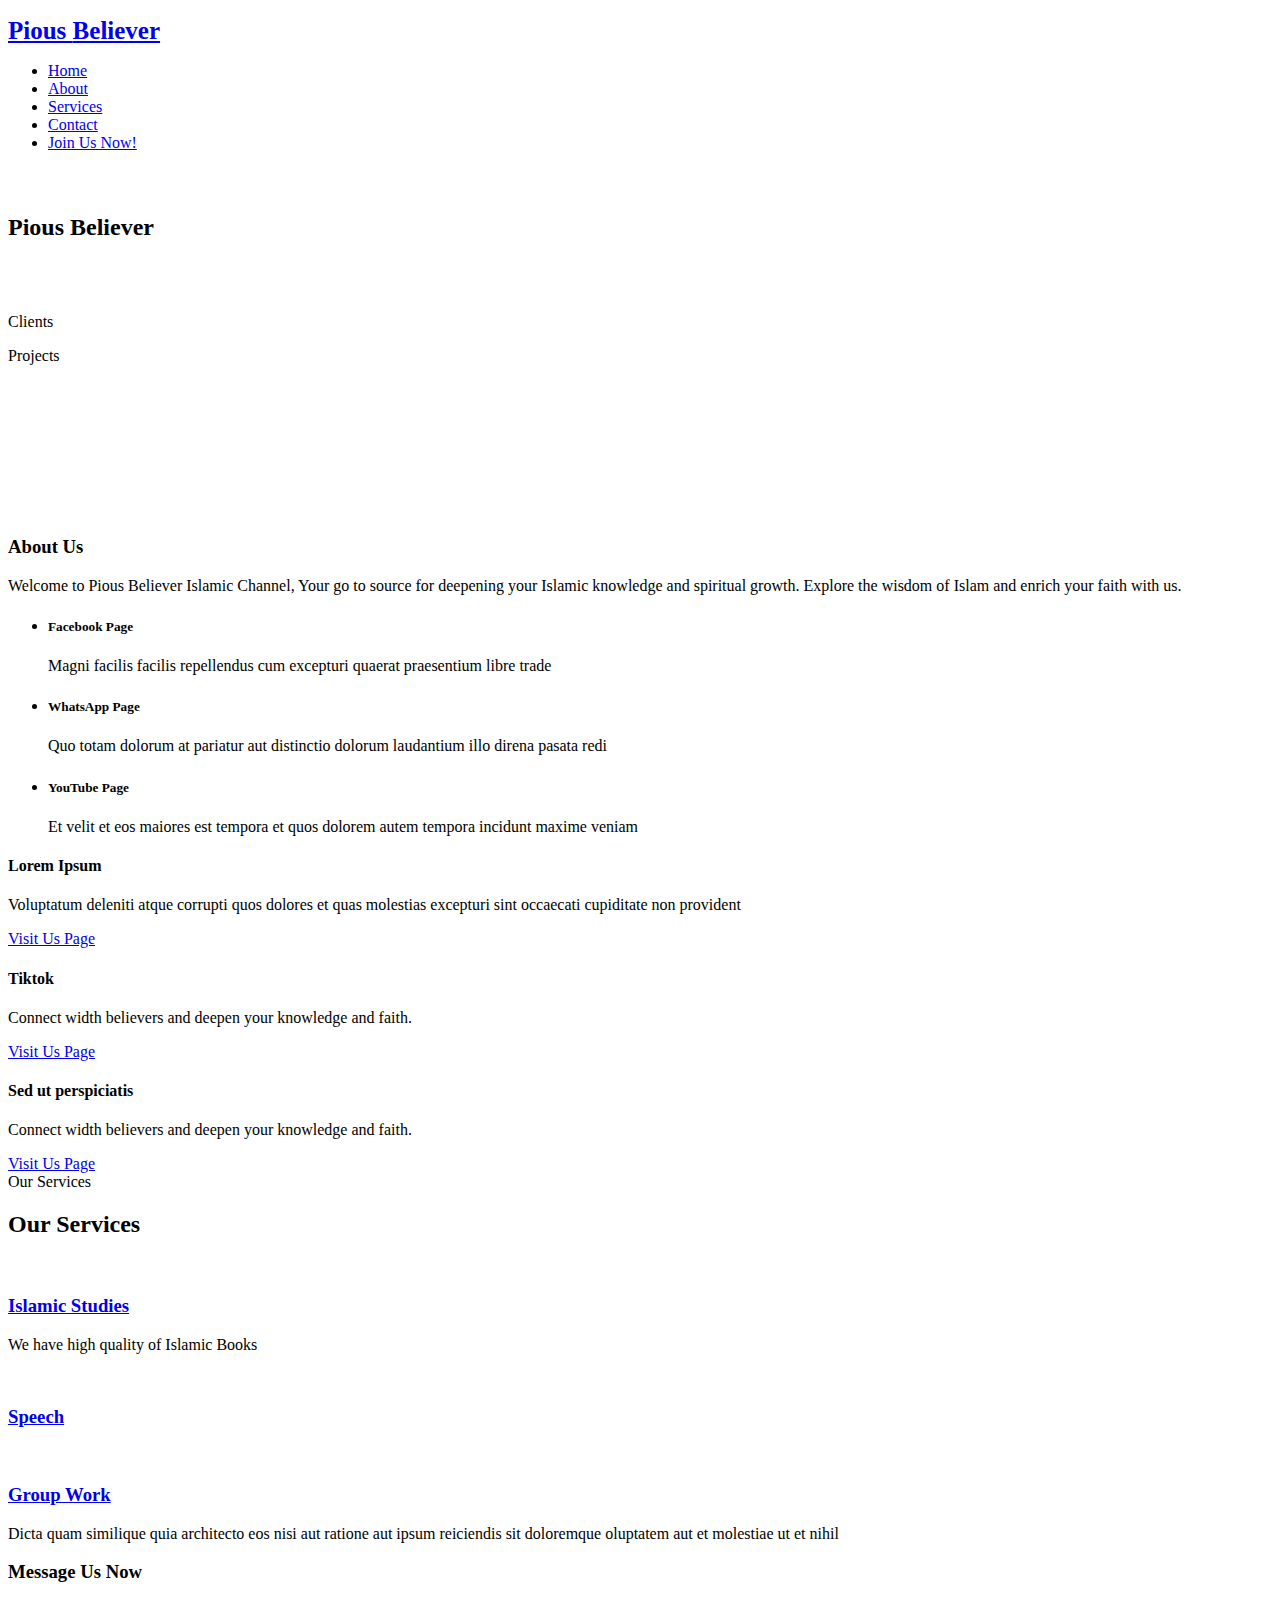
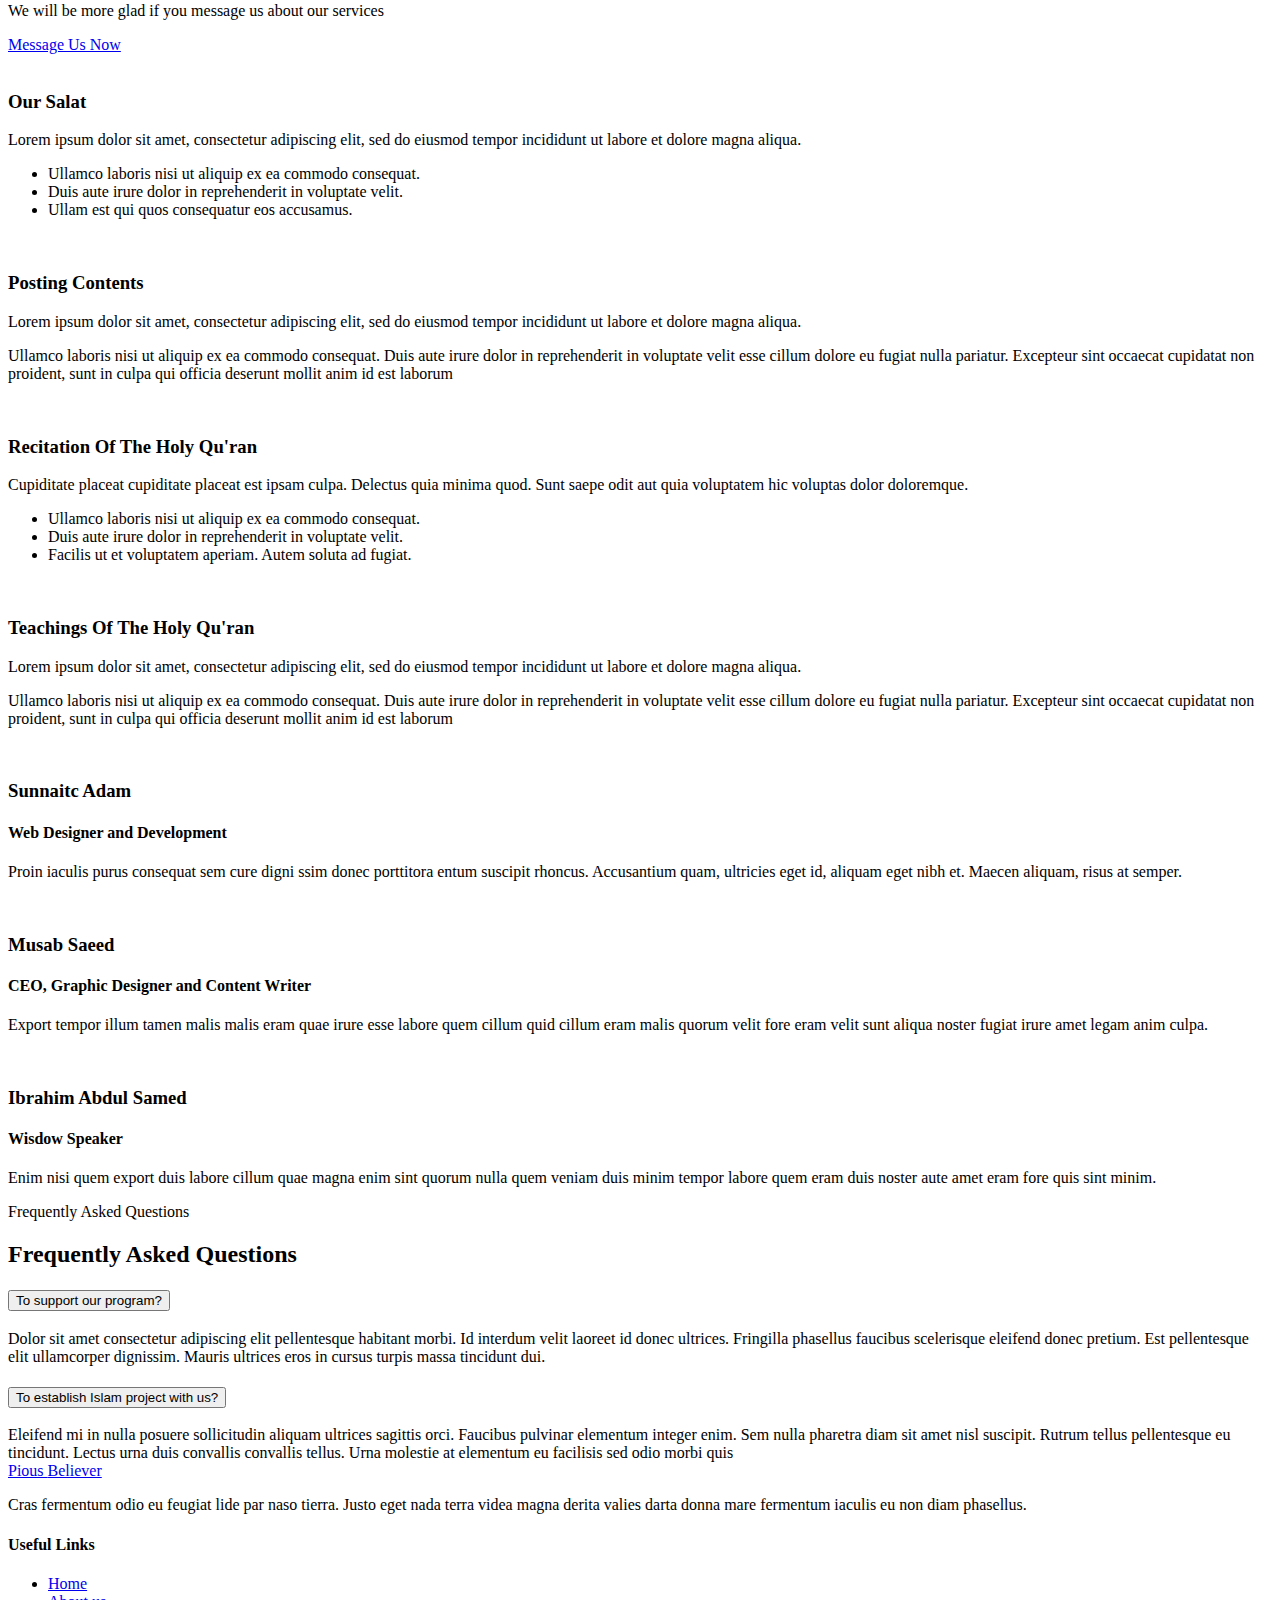
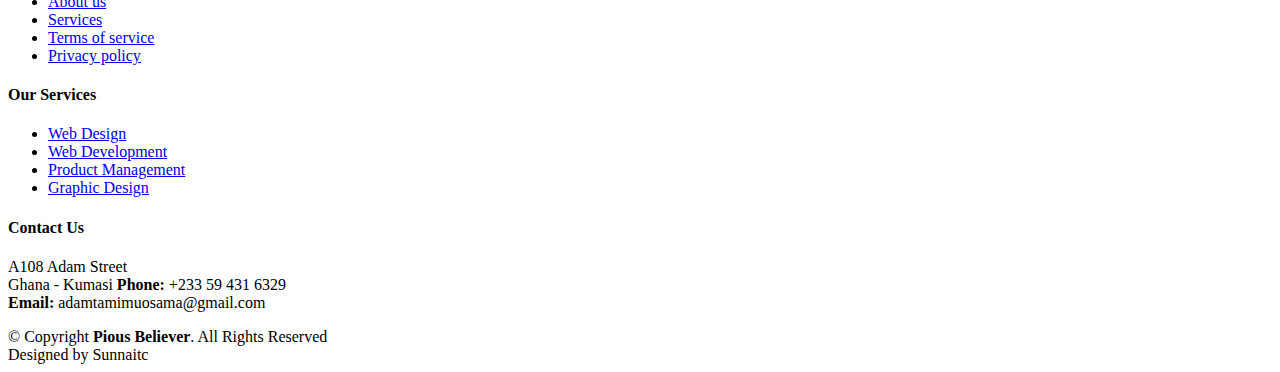
==== index.html @ f5416a4a "Add initial Islamic website" ====
<!DOCTYPE html>
<html lang="en">

<head>
  <meta charset="utf-8">
  <meta content="width=device-width, initial-scale=1.0" name="viewport">

  <title>Pious Channel</title>
  <meta content="" name="description">
  <meta content="" name="keywords">

  <!-- Favicons -->
  <link href="assets/img/favicon.png" rel="icon">
  <link href="assets/img/apple-touch-icon.png" rel="apple-touch-icon">

  <!-- Google Fonts -->
  <link rel="preconnect" href="https://fonts.googleapis.com">
  <link rel="preconnect" href="https://fonts.gstatic.com" crossorigin>
  <link href="https://fonts.googleapis.com/css2?family=Open+Sans:ital,wght@0,300;0,400;0,500;0,600;0,700;1,300;1,400;1,600;1,700&family=Poppins:ital,wght@0,300;0,400;0,500;0,600;0,700;1,300;1,400;1,500;1,600;1,700&family=Inter:ital,wght@0,300;0,400;0,500;0,600;0,700;1,300;1,400;1,500;1,600;1,700&display=swap" rel="stylesheet">

  <!-- Vendor CSS Files -->
  <link href="assets/vendor/bootstrap/css/bootstrap.min.css" rel="stylesheet">
  <link href="assets/vendor/bootstrap-icons/bootstrap-icons.css" rel="stylesheet">
  <link href="assets/vendor/fontawesome-free/css/all.min.css" rel="stylesheet">
  <link href="assets/vendor/glightbox/css/glightbox.min.css" rel="stylesheet">
  <link href="assets/vendor/swiper/swiper-bundle.min.css" rel="stylesheet">
  <link href="assets/vendor/aos/aos.css" rel="stylesheet">

  <!-- Template Main CSS File -->
  <link href="assets/css/main.css" rel="stylesheet">

  <!-- ============================================
  ======================================================== -->
</head>

<body>

  <!-- ======= Header ======= -->
  <header id="header" class="header d-flex align-items-center fixed-top">
    <div class="container-fluid container-xl d-flex align-items-center justify-content-between">

      <a href="index.html" class="logo d-flex align-items-center">
        <!-- Uncomment the line below if you also wish to use an image logo -->
        <!-- <img src="assets/img/logo.png" alt=""> -->
        <h1 style="font-size: 25px;">Pious <span class="color-head">Believer</span></h1>
      </a>

      <i class="mobile-nav-toggle mobile-nav-show bi bi-list"></i>
      <i class="mobile-nav-toggle mobile-nav-hide d-none bi bi-x"></i>
      <nav id="navbar" class="navbar">
        <ul>
          <li><a id="move-center" href="index.html" class="active">Home</a></li>
          <li><a id="move-center" href="about.html">About</a></li>
          <li><a id="move-center" href="services.html">Services</a></li>
          <li><a id="move-center" href="contact.html">Contact</a></li>

          <li><a class="get-a-quote" href="get-a-quote.html">Join Us Now!</a></li>
        </ul>
      </nav><!-- .navbar -->

    </div>
  </header><!-- End Header -->
  <!-- End Header -->

  <!-- ======= Hero Section ======= -->
  <section id="hero" class="hero d-flex align-items-center">
    <div class="container">
      <div class="row gy-4 d-flex justify-content-between">
        <div class="col-lg-6 order-2 order-lg-1 d-flex flex-column justify-content-center">
          <p style="font-size: 20px; color: white; margin-bottom: 10px;">Welcome to</p>
          <h2 data-aos="fade-up"> Pious <span class="color-head">Believer</span> </h2>
          <p data-aos="fade-up" data-aos-delay="100" style="color: white;">let's a lighting our Islamic strenght in islamical way to build <br>
             strong relation with our deen. </p>

          <div class="row gy-4" data-aos="fade-up" data-aos-delay="400">

            <div class="col-lg-3 col-6">
              <div class="stats-item text-center w-100 h-100">
                <span data-purecounter-start="0" data-purecounter-end="232" data-purecounter-duration="1" class="purecounter"></span>
                <p>Clients</p>
              </div>
            </div><!-- End Stats Item -->

            <div class="col-lg-3 col-6">
              <div class="stats-item text-center w-100 h-100">
                <span data-purecounter-start="0" data-purecounter-end="521" data-purecounter-duration="1" class="purecounter"></span>
                <p>Projects</p>
              </div>
            </div><!-- End Stats Item -->


          </div>
        </div>

        <div class="col-lg-5 order-1 order-lg-2 hero-img" data-aos="zoom-out">
          <img src="assets/img/hero-img.svg" class="img-fluid mb-3 mb-lg-0" alt="">
        </div>

      </div>
    </div>
  </section><!-- End Hero Section -->

  <main id="main">

    <!-- ======= About Us Section ======= -->
    <section id="about" class="about pt-0 "  style="margin-top: 100px;">
      <div class="container" data-aos="fade-up">

        <div class="row gy-4">
          <div class="col-lg-6 position-relative align-self-start order-lg-last order-first">
            <img src="assets/img/about.jpg" class="img-fluid" alt="">
            <a href="https://www.youtube.com/watch?v=LXb3EKWsInQ" class="glightbox play-btn"></a>
          </div>
          <div class="col-lg-6 content order-last  order-lg-first">
            <h3>About Us</h3>
            <p>
              Welcome to Pious Believer Islamic Channel, Your go to source for deepening your Islamic
              knowledge and spiritual growth. Explore the wisdom of Islam and enrich your faith with us.
            </p>
            <ul>
              <li data-aos="fade-up" data-aos-delay="100">
                <i class="bi bi-facebook"></i>
                <div>
                  <h5>Facebook Page</h5>
                  <p>Magni facilis facilis repellendus cum excepturi quaerat praesentium libre trade</p>
                </div>
              </li>
              <li data-aos="fade-up" data-aos-delay="200">
                <i class="bi bi-whatsapp"></i>
                <div>
                  <h5>WhatsApp Page</h5>
                  <p>Quo totam dolorum at pariatur aut distinctio dolorum laudantium illo direna pasata redi</p>
                </div>
              </li>
              <li data-aos="fade-up" data-aos-delay="300">
                <i class="bi bi-youtube"></i>
                <div>
                  <h5>YouTube Page</h5>
                  <p>Et velit et eos maiores est tempora et quos dolorem autem tempora incidunt maxime veniam</p>
                </div>
              </li>
            </ul>
          </div>
        </div>

      </div>
    </section><!-- End About Us Section -->

    
    <!-- ======= Featured Services Section ======= -->
    <section id="featured-services" class="featured-services">
      <div class="container">

        <div class="row gy-4">

          <div class="col-lg-4 col-md-6 service-item d-flex" data-aos="fade-up">
            <div class="icon flex-shrink-0"><i class="fa-solid fa-youtube"></i></div>
            <div>
              <h4 class="title">Lorem Ipsum</h4>
              <p class="description">Voluptatum deleniti atque corrupti quos dolores et quas molestias excepturi sint occaecati cupiditate non provident</p>
              <a href="#" class="readmore stretched-link"><span>Visit Us Page</span><i class="bi bi-arrow-right"></i></a>
            </div>
          </div>
          <!-- End Service Item -->

          <div class="col-lg-4 col-md-6 service-item d-flex" data-aos="fade-up" data-aos-delay="100">
            <div class="icon flex-shrink-0"><i class="fa-solid fa-tiktok"></i></div>
            <div>
              <h4 class="title">Tiktok</h4>
              <p class="description">Connect width believers and deepen your knowledge and faith.</p>
              <a href="#" class="readmore stretched-link"><span>Visit Us Page</span><i class="bi bi-arrow-right"></i></a>
            </div>
          </div><!-- End Service Item -->

          <div class="col-lg-4 col-md-6 service-item d-flex" data-aos="fade-up" data-aos-delay="200">
            <div class="icon flex-shrink-0"><i class="fa-solid fa-facebook"></i></div>
            <div>
              <h4 class="title">Sed ut perspiciatis</h4>
              <p class="description">Connect width believers and deepen your knowledge and faith.</p>
              <a href="#" class="readmore stretched-link"><span>Visit Us Page</span><i class="bi bi-arrow-right"></i></a>
            </div>
          </div><!-- End Service Item -->

        </div>

      </div>
    </section><!-- End Featured Services Section -->

    <!-- ======= Services Section ======= -->
    <section id="service" class="services pt-0">
      <div class="container" data-aos="fade-up">

        <div class="section-header">
          <span>Our Services</span>
          <h2>Our Services</h2>

        </div>

        <div class="row gy-4">

          <div class="col-lg-4 col-md-6" data-aos="fade-up" data-aos-delay="100">
            <div class="card">
              <div class="card-img">
                <img src="assets/img/storage-service.jpg" alt="" class="img-fluid">
              </div>
              <h3><a href="#" class="stretched-link">Islamic Studies</a></h3>
              <p>We have high quality of Islamic Books</p>
            </div>
          </div><!-- End Card Item -->

          <div class="col-lg-4 col-md-6" data-aos="fade-up" data-aos-delay="200">
            <div class="card">
              <div class="card-img">
                <img src="assets/img/logistics-service.jpg" alt="" class="img-fluid">
              </div>
              <h3><a href="#" class="stretched-link">Speech</a></h3>
              <p></p>
            </div>
          </div><!-- End Card Item -->

          <div class="col-lg-4 col-md-6" data-aos="fade-up" data-aos-delay="300">
            <div class="card">
              <div class="card-img">
                <img src="assets/img/cargo-service.jpg" alt="" class="img-fluid">
              </div>
              <h3><a href="#" class="stretched-link">Group Work</a></h3>
              <p>Dicta quam similique quia architecto eos nisi aut ratione aut ipsum reiciendis sit doloremque oluptatem aut et molestiae ut et nihil</p>
            </div>
          </div><!-- End Card Item -->


        </div>

      </div>
    </section><!-- End Services Section -->

    <!-- ======= Call To Action Section ======= -->
    <section id="call-to-action" class="call-to-action">
      <div class="container" data-aos="zoom-out">

        <div class="row justify-content-center">
          <div class="col-lg-8 text-center">
            <h3>Message Us Now</h3>
            <p>We will be more glad if you message us about our services</p>
               <a class="cta-btn" href="contact.html">Message Us Now</a>
          </div>
        </div>

      </div>
    </section><!-- End Call To Action Section -->

    <!-- ======= Features Section ======= -->
    <section id="features" class="features">
      <div class="container">

        <div class="row gy-4 align-items-center features-item" data-aos="fade-up">

          <div class="col-md-5">
            <img src="assets/img/features-1.jpg" class="img-fluid" alt="">
          </div>
          <div class="col-md-7">
            <h3>Our Salat</h3>
            <p class="fst-italic">
              Lorem ipsum dolor sit amet, consectetur adipiscing elit, sed do eiusmod tempor incididunt ut labore et dolore
              magna aliqua.
            </p>
            <ul>
              <li><i class="bi bi-check"></i> Ullamco laboris nisi ut aliquip ex ea commodo consequat.</li>
              <li><i class="bi bi-check"></i> Duis aute irure dolor in reprehenderit in voluptate velit.</li>
              <li><i class="bi bi-check"></i> Ullam est qui quos consequatur eos accusamus.</li>
            </ul>
          </div>
        </div><!-- Features Item -->

        <div class="row gy-4 align-items-center features-item" data-aos="fade-up">
          <div class="col-md-5 order-1 order-md-2">
            <img src="assets/img/features-2.jpg" class="img-fluid" alt="">
          </div>
          <div class="col-md-7 order-2 order-md-1">
            <h3>Posting Contents</h3>
            <p class="fst-italic">
              Lorem ipsum dolor sit amet, consectetur adipiscing elit, sed do eiusmod tempor incididunt ut labore et dolore
              magna aliqua.
            </p>
            <p>
              Ullamco laboris nisi ut aliquip ex ea commodo consequat. Duis aute irure dolor in reprehenderit in voluptate
              velit esse cillum dolore eu fugiat nulla pariatur. Excepteur sint occaecat cupidatat non proident, sunt in
              culpa qui officia deserunt mollit anim id est laborum
            </p>
          </div>
        </div><!-- Features Item -->

        <div class="row gy-4 align-items-center features-item" data-aos="fade-up">
          <div class="col-md-5">
            <img src="assets/img/features-3.jpg" class="img-fluid" alt="">
          </div>
          <div class="col-md-7">
            <h3>Recitation Of The Holy Qu'ran</h3>
            <p>Cupiditate placeat cupiditate placeat est ipsam culpa. Delectus quia minima quod. Sunt saepe odit aut quia voluptatem hic voluptas dolor doloremque.</p>
            <ul>
              <li><i class="bi bi-check"></i> Ullamco laboris nisi ut aliquip ex ea commodo consequat.</li>
              <li><i class="bi bi-check"></i> Duis aute irure dolor in reprehenderit in voluptate velit.</li>
              <li><i class="bi bi-check"></i> Facilis ut et voluptatem aperiam. Autem soluta ad fugiat.</li>
            </ul>
          </div>
        </div><!-- Features Item -->

        <div class="row gy-4 align-items-center features-item" data-aos="fade-up">
          <div class="col-md-5 order-1 order-md-2">
            <img src="assets/img/features-4.jpg" class="img-fluid" alt="">
          </div>
          <div class="col-md-7 order-2 order-md-1">
          <h3>Teachings Of The Holy Qu'ran</h3>
            <p class="fst-italic">
              Lorem ipsum dolor sit amet, consectetur adipiscing elit, sed do eiusmod tempor incididunt ut labore et dolore
              magna aliqua.
            </p>
            <p>
              Ullamco laboris nisi ut aliquip ex ea commodo consequat. Duis aute irure dolor in reprehenderit in voluptate
              velit esse cillum dolore eu fugiat nulla pariatur. Excepteur sint occaecat cupidatat non proident, sunt in
              culpa qui officia deserunt mollit anim id est laborum
            </p>
          </div>
        </div><!-- Features Item -->

      </div>
    </section><!-- End Features Section -->

    <!-- ======= Testimonials Section ======= -->
    <section id="testimonials" class="testimonials">
      <div class="container">

        <div class="slides-1 swiper" data-aos="fade-up">
          <div class="swiper-wrapper">

            <div class="swiper-slide">
              <div class="testimonial-item">
                <img src="assets/img/testimonials/testimonials-1.jpg" class="testimonial-img" alt="">
                <h3>Sunnaitc Adam</h3>
                <h4>Web Designer and Development</h4>
                <!-- <div class="stars">
                  <i class="bi bi-star-fill"></i><i class="bi bi-star-fill"></i><i class="bi bi-star-fill"></i><i class="bi bi-star-fill"></i><i class="bi bi-star-fill"></i>
                </div> -->
                <p>
                  <i class="bi bi-quote quote-icon-left"></i>
                  Proin iaculis purus consequat sem cure digni ssim donec porttitora entum suscipit rhoncus. Accusantium quam, ultricies eget id, aliquam eget nibh et. Maecen aliquam, risus at semper.
                  <i class="bi bi-quote quote-icon-right"></i>
                </p>
              </div>
            </div><!-- End testimonial item -->

            <div class="swiper-slide">
              <div class="testimonial-item">
                <img src="assets/img/testimonials/testimonials-2.jpg" class="testimonial-img" alt="">
                <h3>Musab Saeed</h3>
                <h4>CEO, Graphic Designer and Content Writer</h4>
                <p>
                  <i class="bi bi-quote quote-icon-left"></i>
                  Export tempor illum tamen malis malis eram quae irure esse labore quem cillum quid cillum eram malis quorum velit fore eram velit sunt aliqua noster fugiat irure amet legam anim culpa.
                  <i class="bi bi-quote quote-icon-right"></i>
                </p>
              </div>
            </div><!-- End testimonial item -->

            <div class="swiper-slide">
              <div class="testimonial-item">
                <img src="assets/img/testimonials/testimonials-3.jpg" class="testimonial-img" alt="">
                <h3>Ibrahim Abdul Samed</h3>
                <h4>Wisdow Speaker</h4>
                <p>
                  <i class="bi bi-quote quote-icon-left"></i>
                  Enim nisi quem export duis labore cillum quae magna enim sint quorum nulla quem veniam duis minim tempor labore quem eram duis noster aute amet eram fore quis sint minim.
                  <i class="bi bi-quote quote-icon-right"></i>
                </p>
              </div>
            </div><!-- End testimonial item -->

            


          </div>
          <div class="swiper-pagination"></div>
        </div>

      </div>
    </section><!-- End Testimonials Section -->

    <!-- ======= Frequently Asked Questions Section ======= -->
    <section id="faq" class="faq">
      <div class="container" data-aos="fade-up">

        <div class="section-header">
          <span>Frequently Asked Questions</span>
          <h2>Frequently Asked Questions</h2>

        </div>

        <div class="row justify-content-center" data-aos="fade-up" data-aos-delay="200">
          <div class="col-lg-10">

            <div class="accordion accordion-flush" id="faqlist">

              

              <div class="accordion-item">
                <h3 class="accordion-header">
                  <button class="accordion-button collapsed" type="button" data-bs-toggle="collapse" data-bs-target="#faq-content-2">
                    <i class="bi bi-question-circle question-icon"></i>
                    To support our program?
                  </button>
                </h3>
                <div id="faq-content-2" class="accordion-collapse collapse" data-bs-parent="#faqlist">
                  <div class="accordion-body">
                    Dolor sit amet consectetur adipiscing elit pellentesque habitant morbi. Id interdum velit laoreet id donec ultrices. Fringilla phasellus faucibus scelerisque eleifend donec pretium. Est pellentesque elit ullamcorper dignissim. Mauris ultrices eros in cursus turpis massa tincidunt dui.
                  </div>
                </div>
              </div><!-- # Faq item-->

              <div class="accordion-item">
                <h3 class="accordion-header">
                  <button class="accordion-button collapsed" type="button" data-bs-toggle="collapse" data-bs-target="#faq-content-3">
                    <i class="bi bi-question-circle question-icon"></i>
                    To establish Islam project with us?
                  </button>
                </h3>
                <div id="faq-content-3" class="accordion-collapse collapse" data-bs-parent="#faqlist">
                  <div class="accordion-body">
                    Eleifend mi in nulla posuere sollicitudin aliquam ultrices sagittis orci. Faucibus pulvinar elementum integer enim. Sem nulla pharetra diam sit amet nisl suscipit. Rutrum tellus pellentesque eu tincidunt. Lectus urna duis convallis convallis tellus. Urna molestie at elementum eu facilisis sed odio morbi quis
                  </div>
                </div>
              </div><!-- # Faq item-->



            </div>

          </div>
        </div>

      </div>
    </section><!-- End Frequently Asked Questions Section -->

  </main><!-- End #main -->

  <!-- ======= Footer ======= -->
  <footer id="footer" class="footer">

    <div class="container">
      <div class="row gy-4">
        <div class="col-lg-5 col-md-12 footer-info">
          <a href="index.html" class="logo d-flex align-items-center">
            <span>Pious <span class="color-head">Believer</span></span>
          </a>
          <p>Cras fermentum odio eu feugiat lide par naso tierra. Justo eget nada terra videa magna derita valies darta donna mare fermentum iaculis eu non diam phasellus.</p>
          <div class="social-links d-flex mt-4">
            <a href="#" class="twitter"><i class="bi bi-twitter"></i></a>
            <a href="#" class="facebook"><i class="bi bi-facebook"></i></a>
            <a href="#" class="instagram"><i class="bi bi-instagram"></i></a>
            <a href="#" class="linkedin"><i class="bi bi-linkedin"></i></a>
          </div>
        </div>

        <div class="col-lg-2 col-6 footer-links">
          <h4>Useful Links</h4>
          <ul>
            <li><a href="#">Home</a></li>
            <li><a href="#">About us</a></li>
            <li><a href="#">Services</a></li>
            <li><a href="#">Terms of service</a></li>
            <li><a href="#">Privacy policy</a></li>
          </ul>
        </div>

        <div class="col-lg-2 col-6 footer-links">
          <h4>Our Services</h4>
          <ul>
            <li><a href="#">Web Design</a></li>
            <li><a href="#">Web Development</a></li>
            <li><a href="#">Product Management</a></li>
            <li><a href="#">Graphic Design</a></li>
          </ul>
        </div>

        <div class="col-lg-3 col-md-12 footer-contact text-center text-md-start">
          <h4>Contact Us</h4>
          <p>
            A108 Adam Street <br>
            Ghana - Kumasi
            <strong>Phone:</strong> +233 59 431 6329<br>
            <strong>Email:</strong> adamtamimuosama@gmail.com<br>
          </p>

        </div>

      </div>
    </div>

    <div class="container mt-4">
      <div class="copyright">
        &copy; Copyright <strong><span>Pious <span class="color-head">Believer</span></span></strong>. All Rights Reserved
      </div>
      <div class="credits">
          Designed by Sunnaitc
      </div>
    </div>

  </footer><!-- End Footer -->
  <!-- End Footer -->

  <a href="#" class="scroll-top d-flex align-items-center justify-content-center"><i class="bi bi-arrow-up-short"></i></a>

  <div id="preloader"></div>

  <!-- Vendor JS Files -->
  <script src="assets/vendor/bootstrap/js/bootstrap.bundle.min.js"></script>
  <script src="assets/vendor/purecounter/purecounter_vanilla.js"></script>
  <script src="assets/vendor/glightbox/js/glightbox.min.js"></script>
  <script src="assets/vendor/swiper/swiper-bundle.min.js"></script>
  <script src="assets/vendor/aos/aos.js"></script>
  <script src="assets/vendor/php-email-form/validate.js"></script>

  <!-- Template Main JS File -->
  <script src="assets/js/main.js"></script>

</body>

</html>
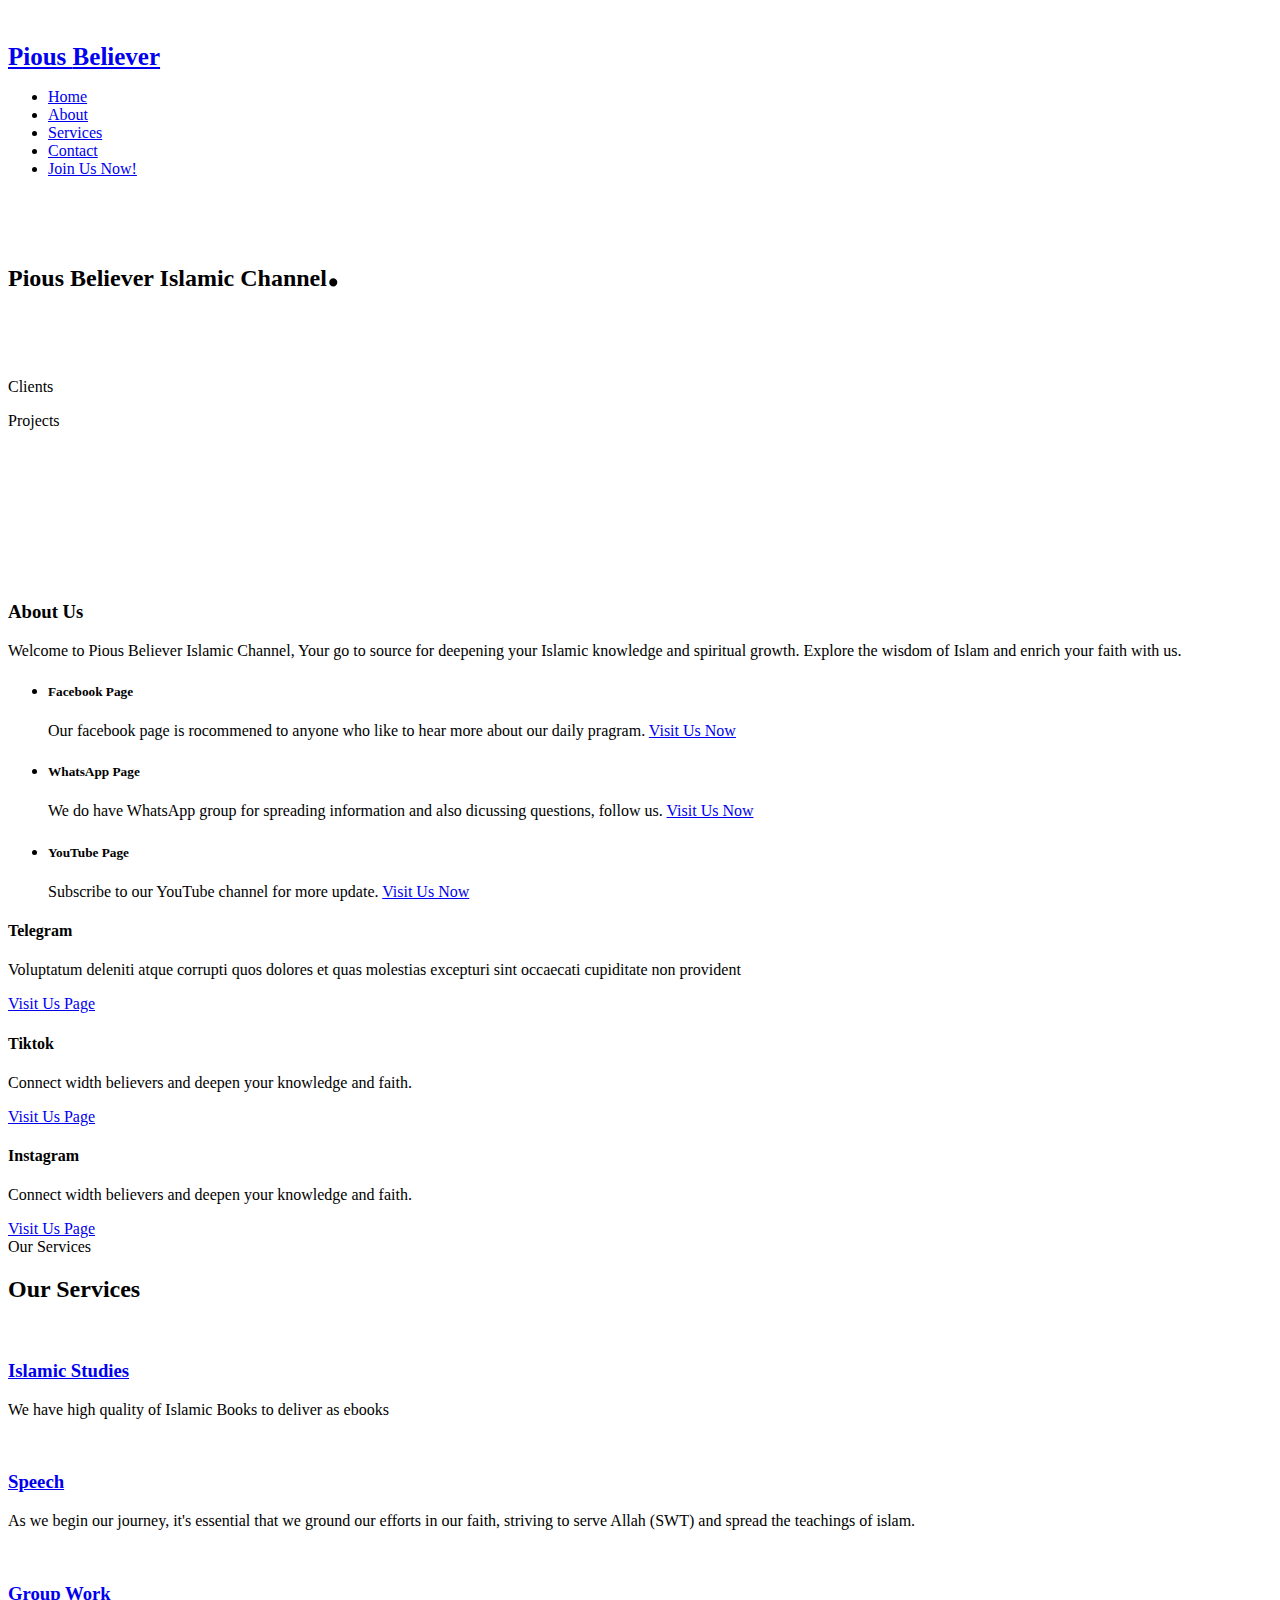
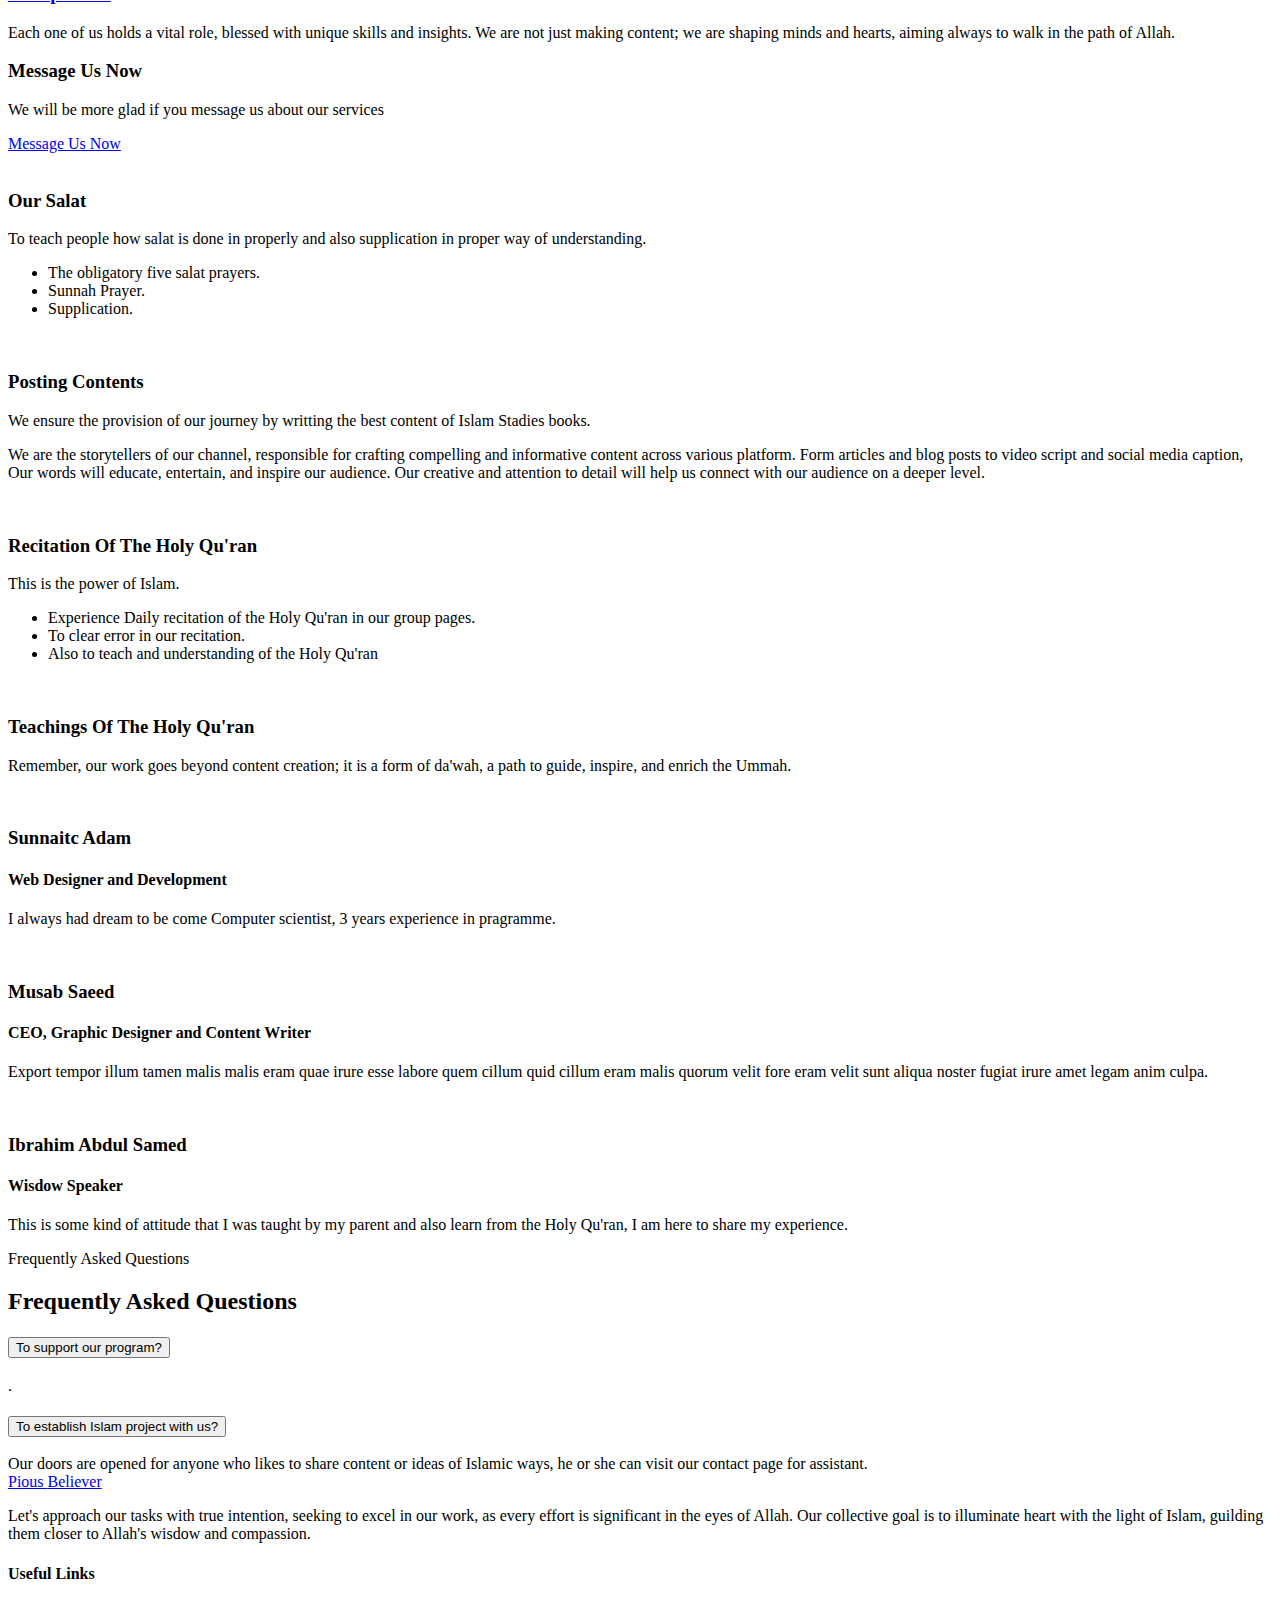
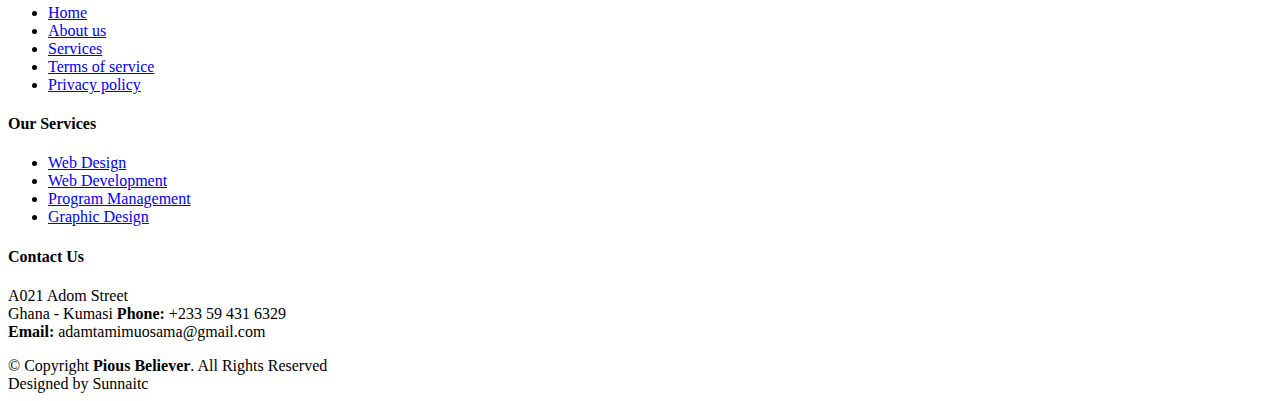
==== commit ec32c6e6: "changes made" ====
--- a/index.html
+++ b/index.html
@@ -30,7 +30,7 @@
   <link href="assets/css/main.css" rel="stylesheet">
 
   <!-- ============================================
-  ======================================================== -->
+  =============================================== -->
 </head>
 
 <body>
@@ -42,6 +42,7 @@
       <a href="index.html" class="logo d-flex align-items-center">
         <!-- Uncomment the line below if you also wish to use an image logo -->
         <!-- <img src="assets/img/logo.png" alt=""> -->
+        <img src="assets/img/logo favicon.svg" alt="">
         <h1 style="font-size: 25px;">Pious <span class="color-head">Believer</span></h1>
       </a>
 
@@ -68,8 +69,8 @@
       <div class="row gy-4 d-flex justify-content-between">
         <div class="col-lg-6 order-2 order-lg-1 d-flex flex-column justify-content-center">
           <p style="font-size: 20px; color: white; margin-bottom: 10px;">Welcome to</p>
-          <h2 data-aos="fade-up"> Pious <span class="color-head">Believer</span> </h2>
-          <p data-aos="fade-up" data-aos-delay="100" style="color: white;">let's a lighting our Islamic strenght in islamical way to build <br>
+          <h2 data-aos="fade-up"> Pious Believer  Islamic Channel<span class="color-head" style="font-size: 50px;">.</span> </h2>
+          <p data-aos="fade-up" data-aos-delay="100" style="color: white; font-size: 18px;">let's a enlightening our Islamic strenght and build the<br>
              strong relation with our deen. </p>
 
           <div class="row gy-4" data-aos="fade-up" data-aos-delay="400">
@@ -93,7 +94,7 @@
         </div>
 
         <div class="col-lg-5 order-1 order-lg-2 hero-img" data-aos="zoom-out">
-          <img src="assets/img/hero-img.svg" class="img-fluid mb-3 mb-lg-0" alt="">
+          <img src="assets/img/hero-logo.svg" class="img-fluid mb-3 mb-lg-0" alt="">
         </div>
 
       </div>
@@ -109,7 +110,7 @@
         <div class="row gy-4">
           <div class="col-lg-6 position-relative align-self-start order-lg-last order-first">
             <img src="assets/img/about.jpg" class="img-fluid" alt="">
-            <a href="https://www.youtube.com/watch?v=LXb3EKWsInQ" class="glightbox play-btn"></a>
+            <a href="assets/video/VID-20240528-WA0028.mp4" class="glightbox play-btn"></a>
           </div>
           <div class="col-lg-6 content order-last  order-lg-first">
             <h3>About Us</h3>
@@ -122,21 +123,26 @@
                 <i class="bi bi-facebook"></i>
                 <div>
                   <h5>Facebook Page</h5>
-                  <p>Magni facilis facilis repellendus cum excepturi quaerat praesentium libre trade</p>
+                  <p>Our facebook page is rocommened to anyone who like to hear more about our daily pragram.  
+                    <a class="btn-media" href="https://wwww.facebook.com/profile.php?id=100089841676594&mibextid=ZbWKwl">Visit Us  Now</a></p>
+                 
                 </div>
               </li>
               <li data-aos="fade-up" data-aos-delay="200">
                 <i class="bi bi-whatsapp"></i>
                 <div>
                   <h5>WhatsApp Page</h5>
-                  <p>Quo totam dolorum at pariatur aut distinctio dolorum laudantium illo direna pasata redi</p>
+                  <p>We do have WhatsApp group for spreading information and also
+                     dicussing questions, follow us. <a class="btn-media" 
+                     href="https://chat.whatsapp.com/KWANzOHu4PXqqhpr5XRIU">Visit Us  Now</a></p>
                 </div>
               </li>
               <li data-aos="fade-up" data-aos-delay="300">
                 <i class="bi bi-youtube"></i>
                 <div>
                   <h5>YouTube Page</h5>
-                  <p>Et velit et eos maiores est tempora et quos dolorem autem tempora incidunt maxime veniam</p>
+                  <p>Subscribe to our YouTube channel for more update. 
+                    <a class="btn-media" href="https://youtube.com/@Pious_Believer">Visit Us  Now</a></p>
                 </div>
               </li>
             </ul>
@@ -154,30 +160,30 @@
         <div class="row gy-4">
 
           <div class="col-lg-4 col-md-6 service-item d-flex" data-aos="fade-up">
-            <div class="icon flex-shrink-0"><i class="fa-solid fa-youtube"></i></div>
+            <div class="icon flex-shrink-0"><i class="bi bi-telegram"></i></div>
             <div>
-              <h4 class="title">Lorem Ipsum</h4>
+              <h4 class="title">Telegram</h4>
               <p class="description">Voluptatum deleniti atque corrupti quos dolores et quas molestias excepturi sint occaecati cupiditate non provident</p>
-              <a href="#" class="readmore stretched-link"><span>Visit Us Page</span><i class="bi bi-arrow-right"></i></a>
+              <a href="https://t.me/Pious_Believer" class="readmore stretched-link"><span>Visit Us Page</span><i class="bi bi-arrow-right"></i></a>
             </div>
           </div>
           <!-- End Service Item -->
 
           <div class="col-lg-4 col-md-6 service-item d-flex" data-aos="fade-up" data-aos-delay="100">
-            <div class="icon flex-shrink-0"><i class="fa-solid fa-tiktok"></i></div>
+            <div class="icon flex-shrink-0"><i class="bi bi-tiktok"></i></div>
             <div>
               <h4 class="title">Tiktok</h4>
               <p class="description">Connect width believers and deepen your knowledge and faith.</p>
-              <a href="#" class="readmore stretched-link"><span>Visit Us Page</span><i class="bi bi-arrow-right"></i></a>
+              <a href="https://tiktok.com/@pious_believer" class="readmore stretched-link"><span>Visit Us Page</span><i class="bi bi-arrow-right"></i></a>
             </div>
           </div><!-- End Service Item -->
 
           <div class="col-lg-4 col-md-6 service-item d-flex" data-aos="fade-up" data-aos-delay="200">
-            <div class="icon flex-shrink-0"><i class="fa-solid fa-facebook"></i></div>
+            <div class="icon flex-shrink-0"><i class="bi bi-instagram"></i></div>
             <div>
-              <h4 class="title">Sed ut perspiciatis</h4>
+              <h4 class="title">Instagram</h4>
               <p class="description">Connect width believers and deepen your knowledge and faith.</p>
-              <a href="#" class="readmore stretched-link"><span>Visit Us Page</span><i class="bi bi-arrow-right"></i></a>
+              <a href="https://instagram.com/_pious_believer" class="readmore stretched-link"><span>Visit Us Page</span><i class="bi bi-arrow-right"></i></a>
             </div>
           </div><!-- End Service Item -->
 
@@ -204,7 +210,7 @@
                 <img src="assets/img/storage-service.jpg" alt="" class="img-fluid">
               </div>
               <h3><a href="#" class="stretched-link">Islamic Studies</a></h3>
-              <p>We have high quality of Islamic Books</p>
+              <p>We have high quality of Islamic Books to deliver as ebooks</p>
             </div>
           </div><!-- End Card Item -->
 
@@ -214,7 +220,10 @@
                 <img src="assets/img/logistics-service.jpg" alt="" class="img-fluid">
               </div>
               <h3><a href="#" class="stretched-link">Speech</a></h3>
-              <p></p>
+              <p>As we begin our journey, it's essential that we ground our efforts in our
+                faith, striving to serve Allah (SWT) and spread the teachings of islam. <br>
+                
+              </p>
             </div>
           </div><!-- End Card Item -->
 
@@ -224,7 +233,10 @@
                 <img src="assets/img/cargo-service.jpg" alt="" class="img-fluid">
               </div>
               <h3><a href="#" class="stretched-link">Group Work</a></h3>
-              <p>Dicta quam similique quia architecto eos nisi aut ratione aut ipsum reiciendis sit doloremque oluptatem aut et molestiae ut et nihil</p>
+              <p>Each one of us holds a vital role, blessed with unique skills and 
+                insights. We are not just making content; we are shaping minds and hearts,
+                aiming always to walk in the path of Allah.
+              </p>
             </div>
           </div><!-- End Card Item -->
 
@@ -261,13 +273,12 @@
           <div class="col-md-7">
             <h3>Our Salat</h3>
             <p class="fst-italic">
-              Lorem ipsum dolor sit amet, consectetur adipiscing elit, sed do eiusmod tempor incididunt ut labore et dolore
-              magna aliqua.
+              To teach people how salat is done in properly and also supplication in proper way of understanding.
             </p>
             <ul>
-              <li><i class="bi bi-check"></i> Ullamco laboris nisi ut aliquip ex ea commodo consequat.</li>
-              <li><i class="bi bi-check"></i> Duis aute irure dolor in reprehenderit in voluptate velit.</li>
-              <li><i class="bi bi-check"></i> Ullam est qui quos consequatur eos accusamus.</li>
+              <li><i class="bi bi-check"></i>The obligatory five salat prayers.</li>
+              <li><i class="bi bi-check"></i> Sunnah Prayer.</li>
+              <li><i class="bi bi-check"></i> Supplication.</li>
             </ul>
           </div>
         </div><!-- Features Item -->
@@ -279,13 +290,14 @@
           <div class="col-md-7 order-2 order-md-1">
             <h3>Posting Contents</h3>
             <p class="fst-italic">
-              Lorem ipsum dolor sit amet, consectetur adipiscing elit, sed do eiusmod tempor incididunt ut labore et dolore
-              magna aliqua.
+              We ensure the provision of our journey by writting the best content of Islam Stadies books.
             </p>
             <p>
-              Ullamco laboris nisi ut aliquip ex ea commodo consequat. Duis aute irure dolor in reprehenderit in voluptate
-              velit esse cillum dolore eu fugiat nulla pariatur. Excepteur sint occaecat cupidatat non proident, sunt in
-              culpa qui officia deserunt mollit anim id est laborum
+              We are the storytellers of our channel, responsible for crafting compelling and 
+              informative content across various platform. Form articles and blog posts to video script 
+              and social media caption, Our words will educate, entertain, and inspire  our audience.
+              Our creative and attention to detail will help us connect with our audience on a deeper level.
+              
             </p>
           </div>
         </div><!-- Features Item -->
@@ -296,11 +308,11 @@
           </div>
           <div class="col-md-7">
             <h3>Recitation Of The Holy Qu'ran</h3>
-            <p>Cupiditate placeat cupiditate placeat est ipsam culpa. Delectus quia minima quod. Sunt saepe odit aut quia voluptatem hic voluptas dolor doloremque.</p>
+            <p>This is the power of Islam.</p>
             <ul>
-              <li><i class="bi bi-check"></i> Ullamco laboris nisi ut aliquip ex ea commodo consequat.</li>
-              <li><i class="bi bi-check"></i> Duis aute irure dolor in reprehenderit in voluptate velit.</li>
-              <li><i class="bi bi-check"></i> Facilis ut et voluptatem aperiam. Autem soluta ad fugiat.</li>
+              <li><i class="bi bi-check"></i>Experience Daily recitation of the Holy Qu'ran in our group pages.</li>
+              <li><i class="bi bi-check"></i> To clear error in our recitation.</li>
+              <li><i class="bi bi-check"></i>Also to teach and understanding of the Holy Qu'ran</li>
             </ul>
           </div>
         </div><!-- Features Item -->
@@ -312,13 +324,9 @@
           <div class="col-md-7 order-2 order-md-1">
           <h3>Teachings Of The Holy Qu'ran</h3>
             <p class="fst-italic">
-              Lorem ipsum dolor sit amet, consectetur adipiscing elit, sed do eiusmod tempor incididunt ut labore et dolore
-              magna aliqua.
+              Remember, our work goes beyond content creation; it is a form of da'wah, a path to guide, inspire, and enrich the Ummah.
             </p>
             <p>
-              Ullamco laboris nisi ut aliquip ex ea commodo consequat. Duis aute irure dolor in reprehenderit in voluptate
-              velit esse cillum dolore eu fugiat nulla pariatur. Excepteur sint occaecat cupidatat non proident, sunt in
-              culpa qui officia deserunt mollit anim id est laborum
             </p>
           </div>
         </div><!-- Features Item -->
@@ -343,7 +351,7 @@
                 </div> -->
                 <p>
                   <i class="bi bi-quote quote-icon-left"></i>
-                  Proin iaculis purus consequat sem cure digni ssim donec porttitora entum suscipit rhoncus. Accusantium quam, ultricies eget id, aliquam eget nibh et. Maecen aliquam, risus at semper.
+                  I always had dream to be come Computer scientist, 3 years experience in pragramme.
                   <i class="bi bi-quote quote-icon-right"></i>
                 </p>
               </div>
@@ -369,7 +377,7 @@
                 <h4>Wisdow Speaker</h4>
                 <p>
                   <i class="bi bi-quote quote-icon-left"></i>
-                  Enim nisi quem export duis labore cillum quae magna enim sint quorum nulla quem veniam duis minim tempor labore quem eram duis noster aute amet eram fore quis sint minim.
+                This is some kind of attitude that I was taught by my parent and also learn from the Holy Qu'ran, I am here to share my experience.
                   <i class="bi bi-quote quote-icon-right"></i>
                 </p>
               </div>
@@ -411,7 +419,7 @@
                 </h3>
                 <div id="faq-content-2" class="accordion-collapse collapse" data-bs-parent="#faqlist">
                   <div class="accordion-body">
-                    Dolor sit amet consectetur adipiscing elit pellentesque habitant morbi. Id interdum velit laoreet id donec ultrices. Fringilla phasellus faucibus scelerisque eleifend donec pretium. Est pellentesque elit ullamcorper dignissim. Mauris ultrices eros in cursus turpis massa tincidunt dui.
+                     .
                   </div>
                 </div>
               </div><!-- # Faq item-->
@@ -425,7 +433,8 @@
                 </h3>
                 <div id="faq-content-3" class="accordion-collapse collapse" data-bs-parent="#faqlist">
                   <div class="accordion-body">
-                    Eleifend mi in nulla posuere sollicitudin aliquam ultrices sagittis orci. Faucibus pulvinar elementum integer enim. Sem nulla pharetra diam sit amet nisl suscipit. Rutrum tellus pellentesque eu tincidunt. Lectus urna duis convallis convallis tellus. Urna molestie at elementum eu facilisis sed odio morbi quis
+                    Our doors are opened for anyone who likes to share content or ideas of Islamic ways,
+                    he or she can visit our contact page for assistant. 
                   </div>
                 </div>
               </div><!-- # Faq item-->
@@ -451,21 +460,25 @@
           <a href="index.html" class="logo d-flex align-items-center">
             <span>Pious <span class="color-head">Believer</span></span>
           </a>
-          <p>Cras fermentum odio eu feugiat lide par naso tierra. Justo eget nada terra videa magna derita valies darta donna mare fermentum iaculis eu non diam phasellus.</p>
+          <p>Let's approach our tasks with true intention, seeking to excel in our 
+            work, as every effort is significant in the eyes of Allah. Our collective 
+            goal is to illuminate heart with the light of Islam, guilding them closer 
+            to Allah's wisdow and compassion.</p>
           <div class="social-links d-flex mt-4">
-            <a href="#" class="twitter"><i class="bi bi-twitter"></i></a>
-            <a href="#" class="facebook"><i class="bi bi-facebook"></i></a>
-            <a href="#" class="instagram"><i class="bi bi-instagram"></i></a>
-            <a href="#" class="linkedin"><i class="bi bi-linkedin"></i></a>
+            <a href="https://youtube.com/@Pious_Believer" class="twitter"><i class="bi bi-youtube"></i></a>
+            <a href="https://wwww.facebook.com/profile.php?id=100089841676594&mibextid=ZbWKwl" class="facebook"><i class="bi bi-facebook"></i></a>
+            <a href="https://instagram.com/_pious_believer" class="instagram"><i class="bi bi-instagram"></i></a>
+            <a href="https://t.me/Pious_Believer" class="linkedin"><i class="bi bi-telegram"></i></a>
+            <a href="https://tiktok.com/@pious_believer" class="linkedin"><i class="bi bi-tiktok"></i></a>
           </div>
         </div>
 
         <div class="col-lg-2 col-6 footer-links">
           <h4>Useful Links</h4>
           <ul>
-            <li><a href="#">Home</a></li>
-            <li><a href="#">About us</a></li>
-            <li><a href="#">Services</a></li>
+            <li><a href="index.html">Home</a></li>
+            <li><a href="about.html">About us</a></li>
+            <li><a href="services.html">Services</a></li>
             <li><a href="#">Terms of service</a></li>
             <li><a href="#">Privacy policy</a></li>
           </ul>
@@ -476,7 +489,7 @@
           <ul>
             <li><a href="#">Web Design</a></li>
             <li><a href="#">Web Development</a></li>
-            <li><a href="#">Product Management</a></li>
+            <li><a href="#">Program Management</a></li>
             <li><a href="#">Graphic Design</a></li>
           </ul>
         </div>
@@ -484,7 +497,7 @@
         <div class="col-lg-3 col-md-12 footer-contact text-center text-md-start">
           <h4>Contact Us</h4>
           <p>
-            A108 Adam Street <br>
+            A021 Adom Street <br>
             Ghana - Kumasi
             <strong>Phone:</strong> +233 59 431 6329<br>
             <strong>Email:</strong> adamtamimuosama@gmail.com<br>
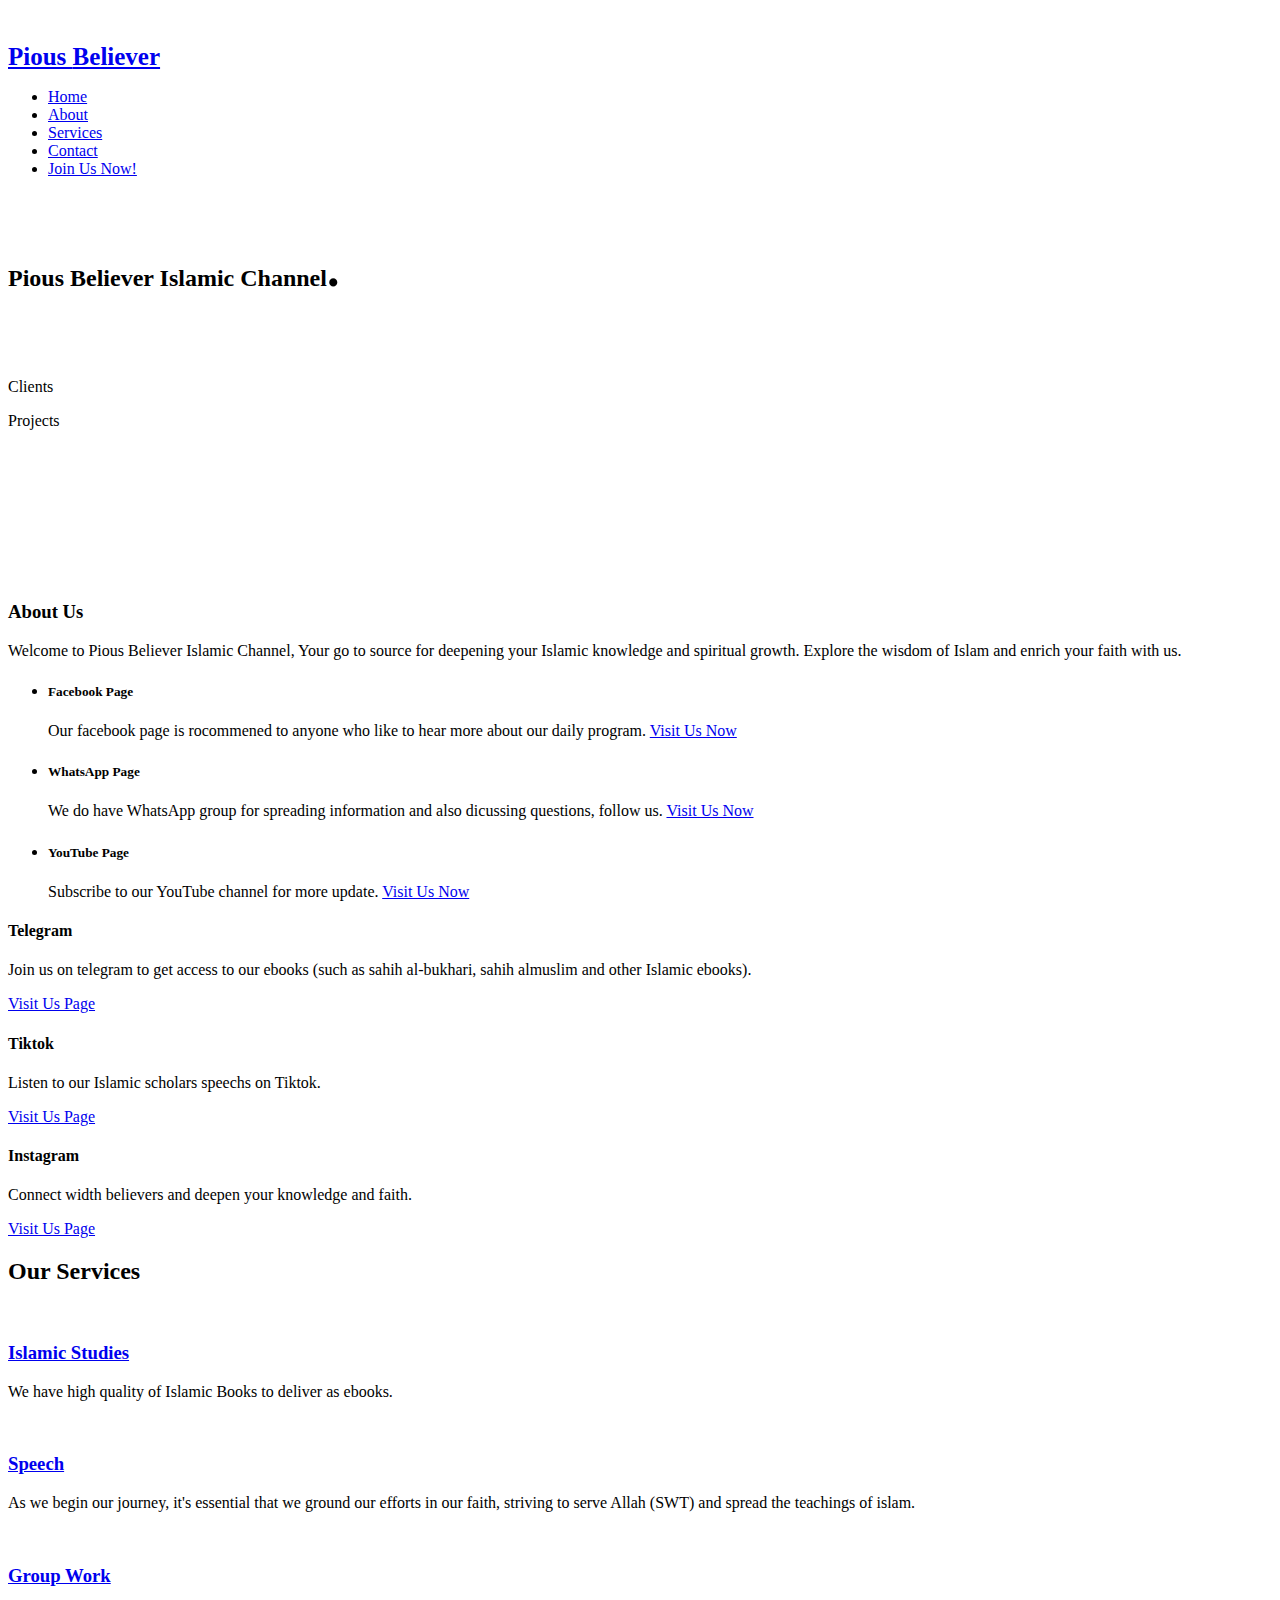
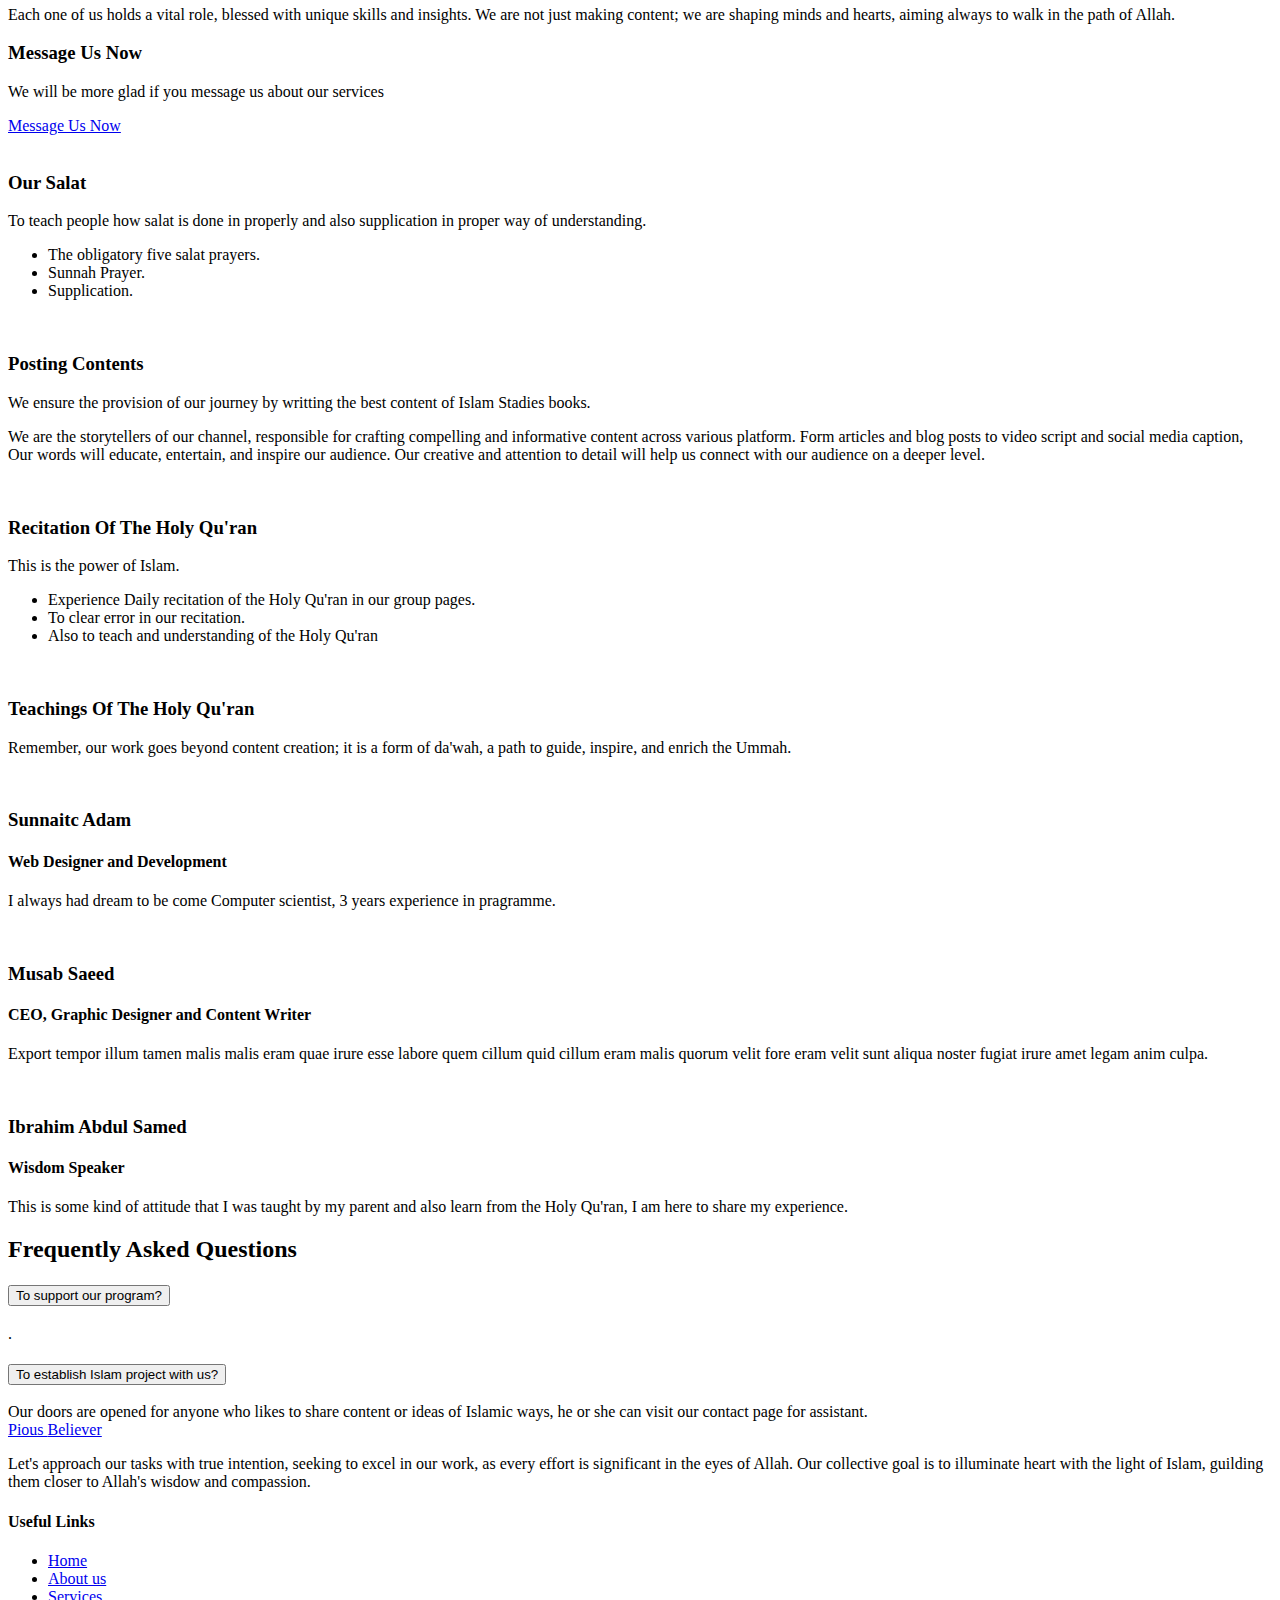
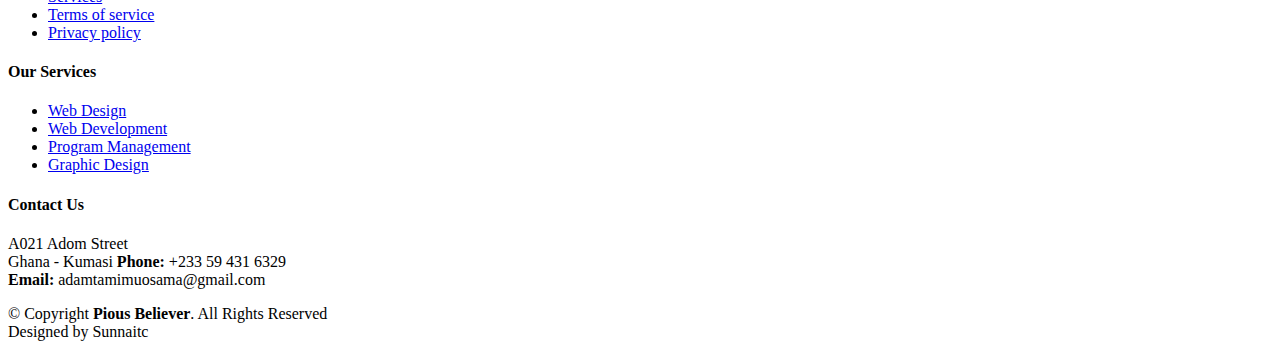
==== commit 1c1417f6: "words" ====
--- a/index.html
+++ b/index.html
@@ -123,7 +123,7 @@
                 <i class="bi bi-facebook"></i>
                 <div>
                   <h5>Facebook Page</h5>
-                  <p>Our facebook page is rocommened to anyone who like to hear more about our daily pragram.  
+                  <p>Our facebook page is rocommened to anyone who like to hear more about our daily program.  
                     <a class="btn-media" href="https://wwww.facebook.com/profile.php?id=100089841676594&mibextid=ZbWKwl">Visit Us  Now</a></p>
                  
                 </div>
@@ -163,7 +163,8 @@
             <div class="icon flex-shrink-0"><i class="bi bi-telegram"></i></div>
             <div>
               <h4 class="title">Telegram</h4>
-              <p class="description">Voluptatum deleniti atque corrupti quos dolores et quas molestias excepturi sint occaecati cupiditate non provident</p>
+              <p class="description">Join us on telegram to get access to our ebooks
+                 (such as sahih al-bukhari, sahih almuslim and other Islamic ebooks). </p>
               <a href="https://t.me/Pious_Believer" class="readmore stretched-link"><span>Visit Us Page</span><i class="bi bi-arrow-right"></i></a>
             </div>
           </div>
@@ -173,7 +174,7 @@
             <div class="icon flex-shrink-0"><i class="bi bi-tiktok"></i></div>
             <div>
               <h4 class="title">Tiktok</h4>
-              <p class="description">Connect width believers and deepen your knowledge and faith.</p>
+              <p class="description">Listen to our Islamic scholars speechs on Tiktok.</p>
               <a href="https://tiktok.com/@pious_believer" class="readmore stretched-link"><span>Visit Us Page</span><i class="bi bi-arrow-right"></i></a>
             </div>
           </div><!-- End Service Item -->
@@ -197,7 +198,7 @@
       <div class="container" data-aos="fade-up">
 
         <div class="section-header">
-          <span>Our Services</span>
+          
           <h2>Our Services</h2>
 
         </div>
@@ -210,7 +211,7 @@
                 <img src="assets/img/storage-service.jpg" alt="" class="img-fluid">
               </div>
               <h3><a href="#" class="stretched-link">Islamic Studies</a></h3>
-              <p>We have high quality of Islamic Books to deliver as ebooks</p>
+              <p>We have high quality of Islamic Books to deliver as ebooks.</p>
             </div>
           </div><!-- End Card Item -->
 
@@ -374,7 +375,7 @@
               <div class="testimonial-item">
                 <img src="assets/img/testimonials/testimonials-3.jpg" class="testimonial-img" alt="">
                 <h3>Ibrahim Abdul Samed</h3>
-                <h4>Wisdow Speaker</h4>
+                <h4>Wisdom Speaker</h4>
                 <p>
                   <i class="bi bi-quote quote-icon-left"></i>
                 This is some kind of attitude that I was taught by my parent and also learn from the Holy Qu'ran, I am here to share my experience.
@@ -398,7 +399,6 @@
       <div class="container" data-aos="fade-up">
 
         <div class="section-header">
-          <span>Frequently Asked Questions</span>
           <h2>Frequently Asked Questions</h2>
 
         </div>
